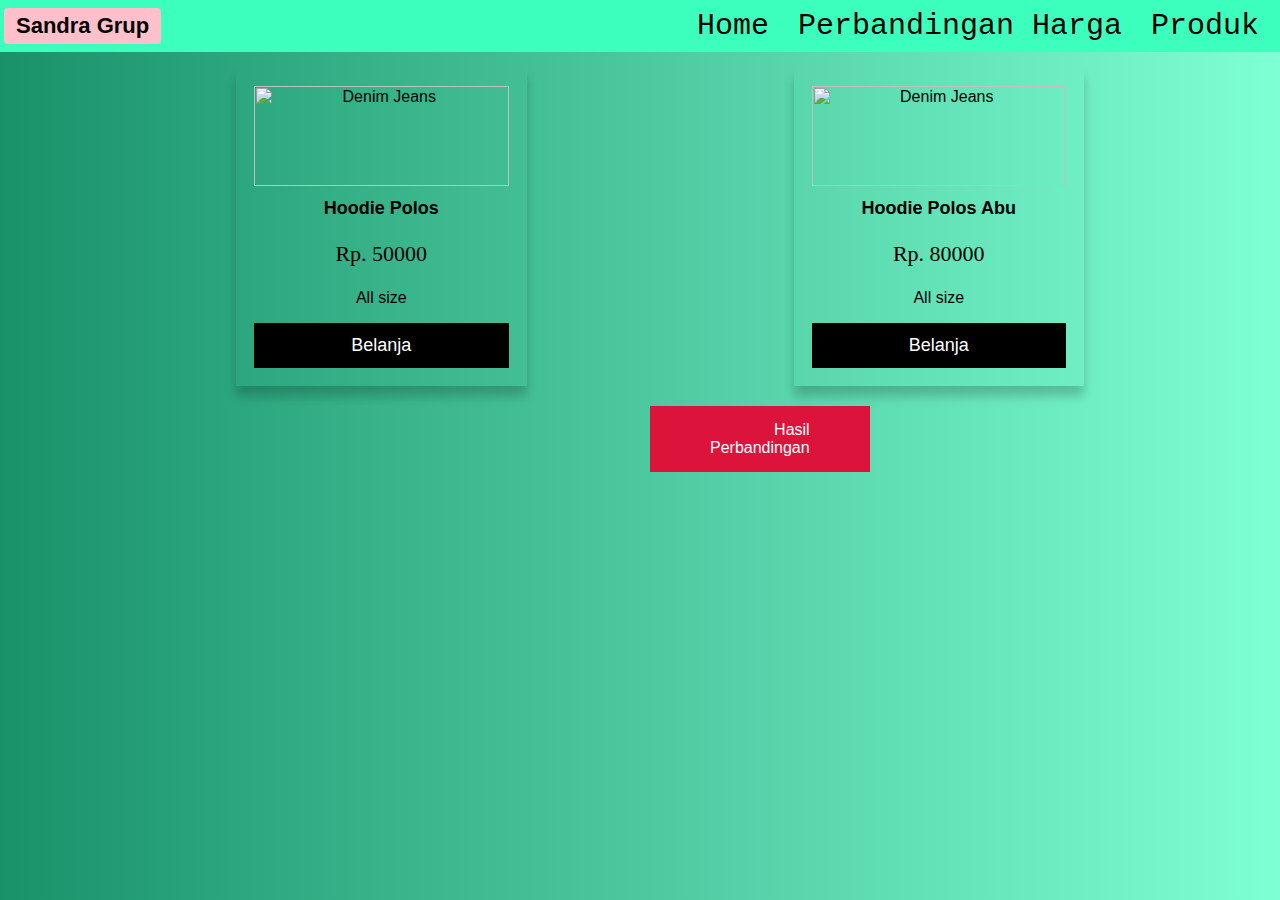
==== admin.html @ 09e5bf9c "project akhir intp" ====
<html>
<head>
<link rel='stylesheet' href='style.css' type='text/css'>
</head>
<body>    
  <div class="header">
        <a href="#" class="logo">Sandra Grup</a>
        <div class="menu-kanan">
            <a class="pilih" href="1.html">Home</a>
            <a class="pilih"href="admin.html">Perbandingan Harga</a>
            <a class="pilih"href="product.html">Produk</a>
        </div>
    </div>
    <div class="row">
      <div class="column">
        <div class="kartu">
          <div class="produk">
              <img src="gambar.jpg" alt="Denim Jeans" style="width:100%">
              <h1>Hoodie Polos</h1>
              <p class="price">Rp. 50000</p>
              <p>All size</p>
              <a href="product.html"><button>Belanja</button></a>
            </div>
        </div>
      </div>        <div class="column">
        <div class="kartu">
          <div class="produk">
              <img src="gambar.jpg" alt="Denim Jeans" style="width:100%">
              <h1>Hoodie Polos Abu</h1>
              <p class="price">Rp. 80000</p>
              <p>All size</p>
              <a href><button>Belanja</button></a>
            </div>
        </div>
      </div>    
    </div>

    <button class="bola" onclick="myFunction()">Hasil Perbandingan</button>
    <p id="demo"></p>

      <script src="JAVASCRIPT.js"> </script>
  </body>
</html>
---- style.css ----
/*  bagian body  */
body {
    font-family: 'Courier New', Courier, monospace;
    height: 100px;
    background-color: aquamarine;
    background-image: linear-gradient(-90deg, aquamarine, rgb(25, 146, 106));
    margin: 0px;
}    /*  bagian header  */
.header {
    overflow: hidden;
    background-color: rgb(60, 255, 190);
    padding: 8px 4px;
}.header a {
    float: left;
    text-align: center;
    text-decoration: none;
    color: rgb(0, 0, 0);
    font-size: 20px;
    padding: 12px;
    line-height: 12px;
    border-radius: 4px;
    margin-right: 5px;
}.header a.logo {
    font-size: 22px;
    font-weight: bold;
    font-family: Arial, Helvetica, sans-serif;
    background-color: pink;
}.menu-kanan {
    float: right;
}.column {
    float: left;
    margin-left: 215px;
    width: 25%;
    padding: 0 10px;
  }  /* Remove extra left and right margins, due to padding */
  .row {margin: 0 -5px;}  /* Clear floats after the columns */
  .row:after {
    content: "";
    display: table;
    clear: both;
  }  /* Responsive columns */
  @media screen and (max-width: 600px) {
    .column {
      width: 100%;
      display: block;
      margin-bottom: 20px;
    }
  }  /* Style the counter cards */
  .card {
    box-shadow: 0 4px 8px 0 rgba(0, 0, 0, 0.2);ss
    text-align: center;
    background-color: rgb(43, 255, 184);
    
  }.produk {
    box-shadow: 0 10px 10px 0 rgba(0, 0, 0, 0.2);
    max-width: 300px;
    margin: auto;
    text-align: center;
    font-family: arial;
    padding: 18px;
    
  }.price {
    color: rgb(0, 0, 0);
    font-size: 22px;
    font-family: serif;
  }
  p {
    text-decoration: none;
  }  .produk button {
    border: none;
    outline: 0;
    padding: 12px;
    color: white;
    background-color: #000;
    text-align: center;
    cursor: pointer;
    width: 100%;
    font-size: 18px;
    
  }h1 {
    font-size: 18px;
  }
  .produk button:hover {
    opacity: 0.7;
    transition: ease-in;
  }.produk-card {
    background-color: blue;
    padding-top : 100px;
    padding-bottom : 100px;
    margin-right : 100px;
    margin-left : 100px;
    text-align : center;
    background-color: rgb(43, 255, 184);
    box-shadow : 0 4px 8px 0 rgba(0, 0, 0, 0.2)
  }img.pwd {
    width: 350px;
    height: 400px;
    float: left;
    margin-top: -70px;
    margin-left: 40px;
    padding-bottom: 10px;
  }p.harga{
    font-size: 40px;
    font-family: sans-serif;
  }.polos {
    font-size: 40px;
    font-family: sans-serif; 
    font-size: 40px;
  }.product {
    overflow: hidden;
    background-color: rgb(60, 255, 190);
    padding: 30px 26px;
    font-size: 50px;
  }a.menu {
    font-size: 30px;
    float: right;
  }a.pilih{
    font-size: 30px;
    text-align: right;
  }.bola {
    background-color: crimson;
    border: none;
    color: white;
    padding: 15px 32px;
    text-align: center;
    text-decoration: none;
    display: sinline-block;
    font-size: 16px;
    margin: 4px 2px;
    margin-left: 650px;
    margin-right: 650px;
    cursor: pointer;
    padding-right: 60px;
    padding-left: 60px;
    text-align: right;
  }.kartu {
    padding: 16px
  }.adil{
    
  }p#demo {
    margin-left: 650px;
    margin-right: 650px;
    font-size: 40px;
  }.button{
    font-size: 22px;
  }
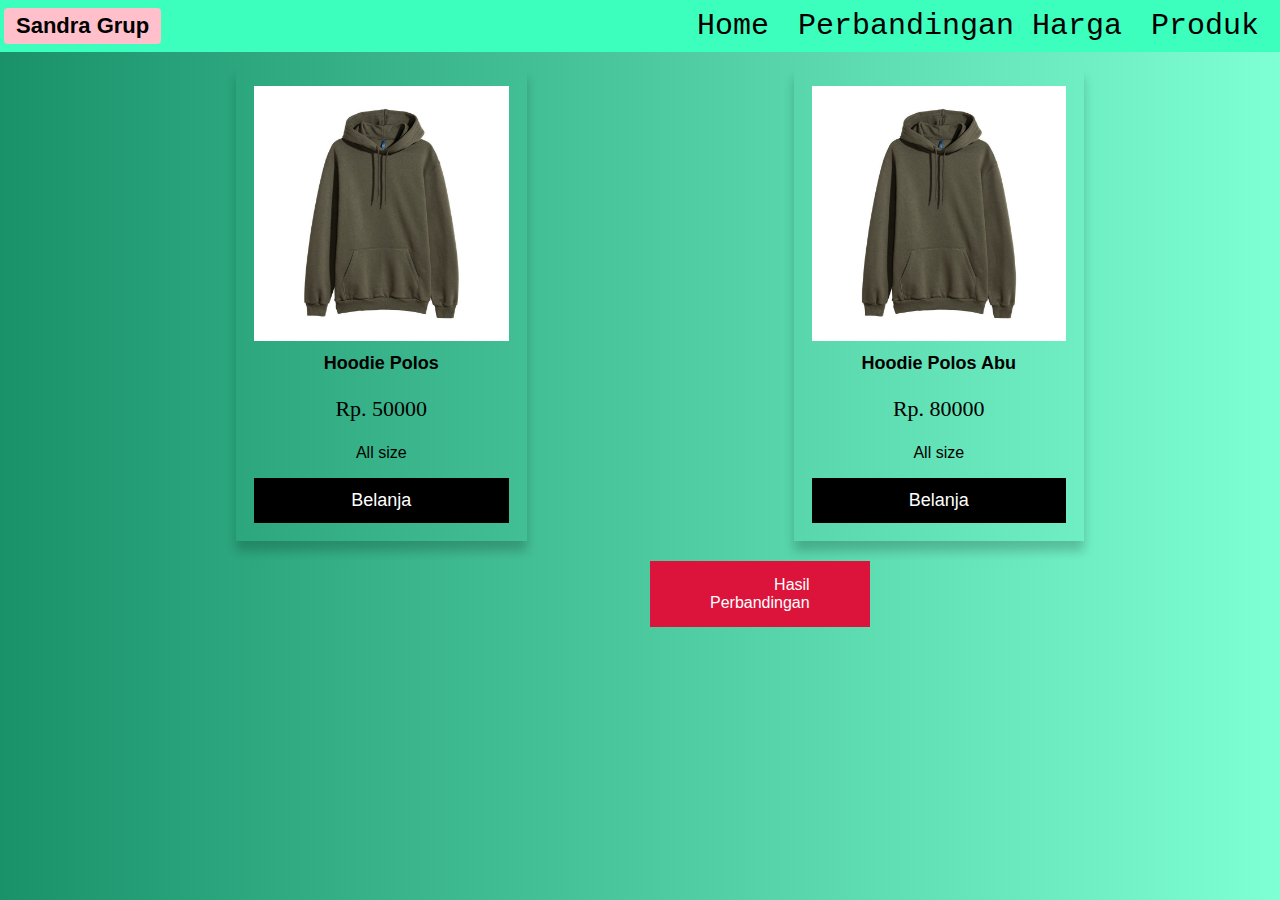
==== commit 53d9fa9f: "benerin java di html" ====
--- a/admin.html
+++ b/admin.html
@@ -38,6 +38,6 @@
     <button class="bola" onclick="myFunction()">Hasil Perbandingan</button>
     <p id="demo"></p>
 
-      <script src="JAVASCRIPT.js"> </script>
+      <script src="script.js"> </script>
   </body>
-</html>+</html>
